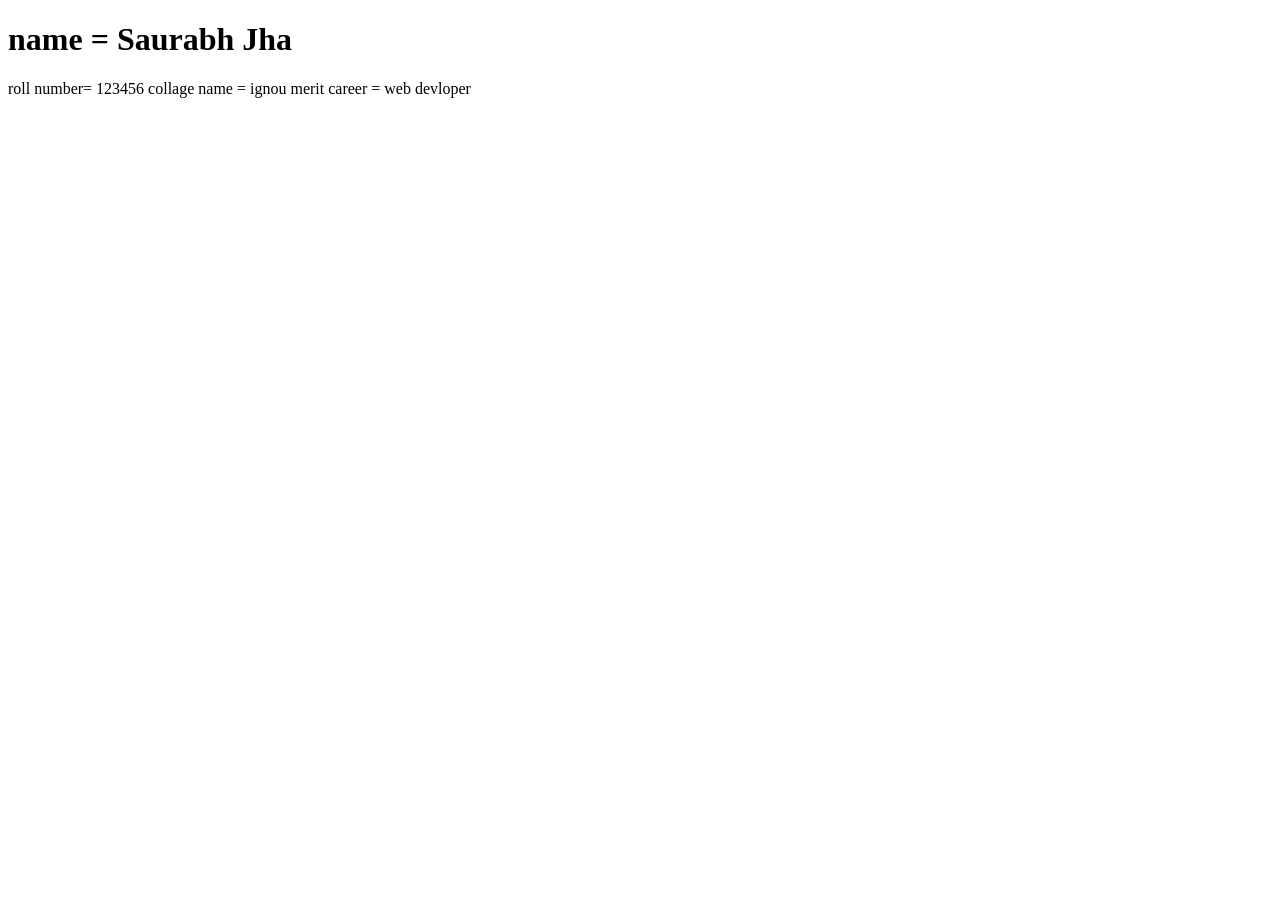
==== day-01/index.html @ 0614475a "added day-01" ====
<!DOCTYPE html>
<html lang="en">
<head>
    <meta charset="UTF-8">
    <meta name="viewport" content="width=device-width, initial-scale=1.0">
    <title>My First BCA Webpage</title>
</head>
<body>
    <h1>name = Saurabh Jha</h1>
    <p>roll number= 123456
        collage name = ignou merit
        career = web devloper
    </p>
</body>
</html>
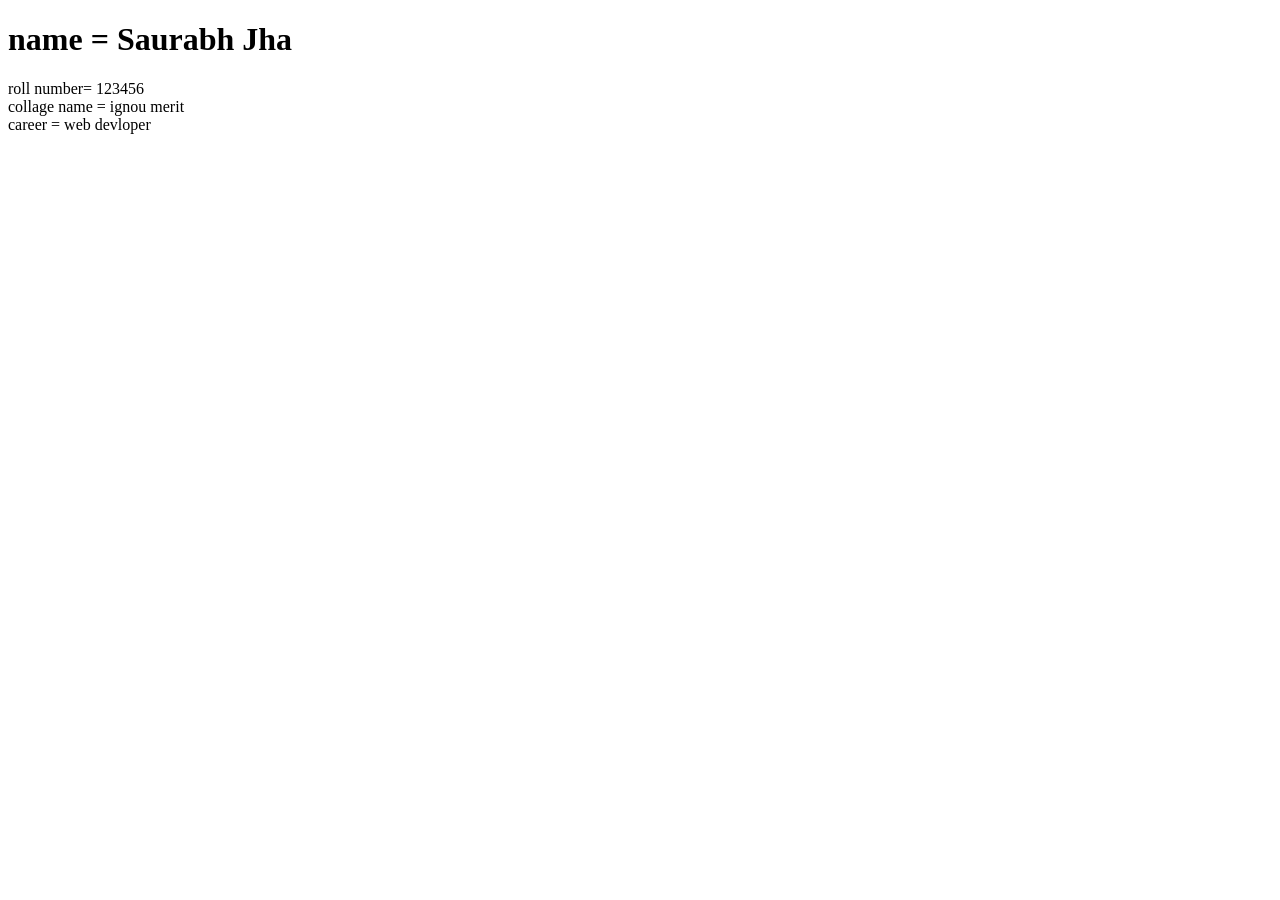
==== commit a5dda169: "added index.html" ====
--- a/day-01/index.html
+++ b/day-01/index.html
@@ -7,9 +7,9 @@
 </head>
 <body>
     <h1>name = Saurabh Jha</h1>
-    <p>roll number= 123456
-        collage name = ignou merit
-        career = web devloper
+    <p>roll number= 123456 <br>
+        collage name = ignou merit <br>
+        career = web devloper <br>
     </p>
 </body>
 </html>
